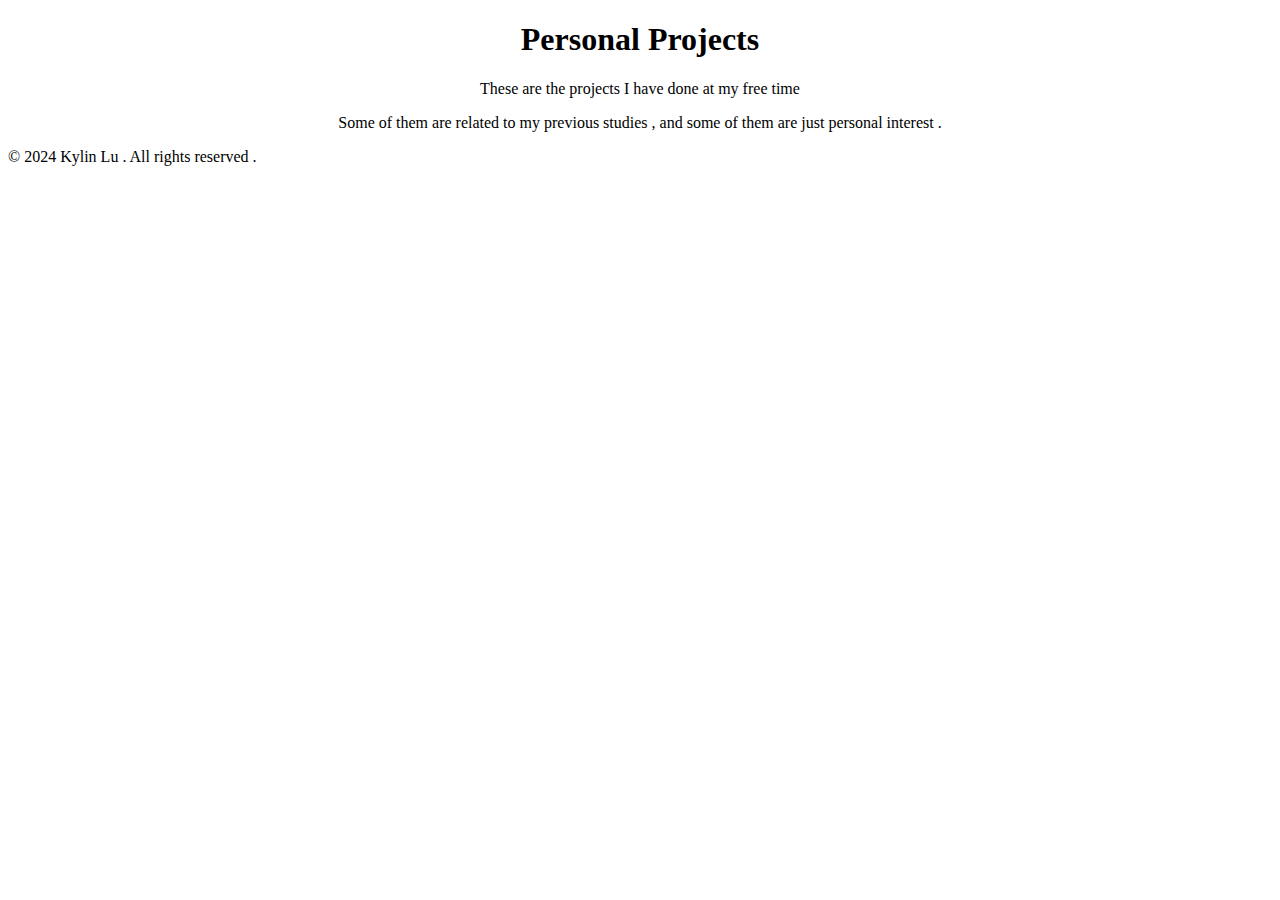
==== personal.html @ 102e2a12 "updated some description" ====
<!DOCTYPE html>
<html>
    <head>
        <meta charset="UTF-8">
        <meta name="viewport" content="width=device-width, initial-scale=1.0">
        <title>Personal Projects</title>
        <!--link rel="stylesheet" href="styles.css"-->
    </head>


    <body>
        <header>
            <div class="container">
                <h1 align="center">Personal Projects</h1>
                <p align="center">These are the projects I have done at my free time</p>
                <p align="center">Some of them are related to my previous studies , and some of them are just personal interest .</p>
            </div>
        </header>


        <footer>
            <div class="container">
                <p>&copy; 2024 Kylin Lu . All rights reserved .</p>
            </div>
        </footer>
    </body>
</html>
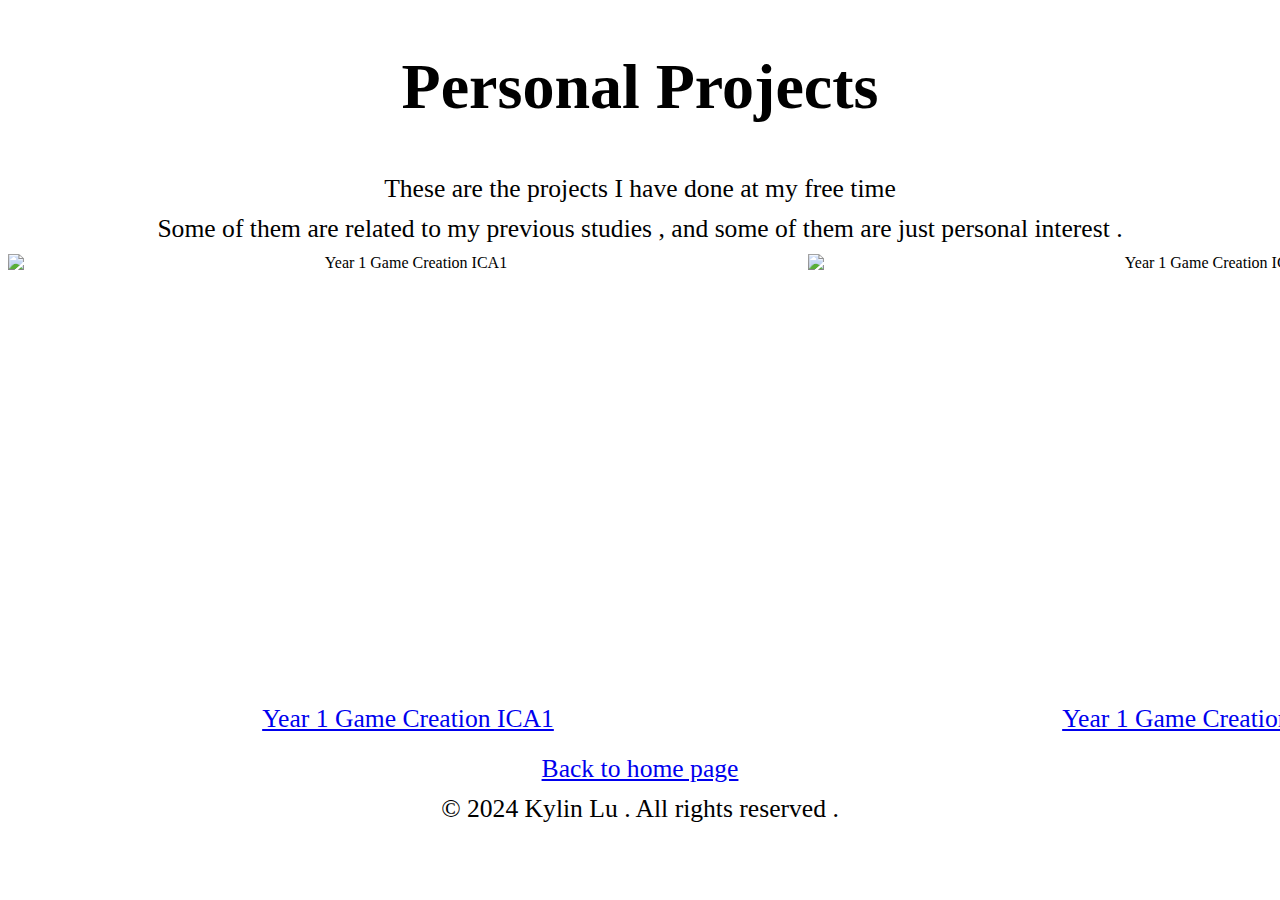
==== commit 9896df4a: "Finished "University" part" ====
--- a/personal.html
+++ b/personal.html
@@ -4,22 +4,43 @@
         <meta charset="UTF-8">
         <meta name="viewport" content="width=device-width, initial-scale=1.0">
         <title>Personal Projects</title>
-        <!--link rel="stylesheet" href="styles.css"-->
+        <link rel="stylesheet" href="styles.css">
     </head>
 
 
     <body>
         <header>
-            <div class="container">
-                <h1 align="center">Personal Projects</h1>
-                <p align="center">These are the projects I have done at my free time</p>
-                <p align="center">Some of them are related to my previous studies , and some of them are just personal interest .</p>
+            <div class="center">
+                <h1>Personal Projects</h1>
+                <p>These are the projects I have done at my free time</p>
+                <p>Some of them are related to my previous studies , and some of them are just personal interest .</p>
             </div>
         </header>
 
 
+        <section id="projects">
+            <div class="grid-container">
+                <div class="grid-item">
+                    <img src="University/Y1GC1.jpg" alt="Year 1 Game Creation ICA1">
+                    <p align="center"><a href="University/Y1GC1.html">Year 1 Game Creation ICA1</a></p>
+                </div>
+                <div class="grid-item">
+                    <img src="University/Y1GC2.jpg" alt="Year 1 Game Creation ICA2">
+                    <p align="center"><a href="University/Y1GC2.html">Year 1 Game Creation ICA2</a></p>
+                </div>
+            </div>
+        </section>
+
+
+        <section id="backward">
+            <div class="center">
+                <p><a href="index.html">Back to home page</a></p>
+            </div>
+        </section>
+
+
         <footer>
-            <div class="container">
+            <div class="center">
                 <p>&copy; 2024 Kylin Lu . All rights reserved .</p>
             </div>
         </footer>
--- a/styles.css
+++ b/styles.css
@@ -0,0 +1,77 @@
+h1 {
+    font-family: 'Goudy Old Style';
+    font-size: 400%;
+    margin: 50px;
+}
+
+
+h2 {
+    font-family: 'Goudy Old Style';
+    font-size: 300%;
+    margin: 40px;
+}
+
+
+h3 {
+    font-family: 'Goudy Old Style';
+    font-size: 200%;
+    margin: 20px;
+}
+
+
+p {
+    font-family: 'Goudy Old Style';
+    font-size: 160%;
+    margin: 10px;
+}
+
+
+ul {
+    display: table;
+    margin: 0 auto;
+}
+
+
+li {
+    font-family: 'Goudy Old Style';
+    font-size: 150%;
+}
+
+
+.grid-container {
+    display: grid;
+    grid-template-columns: repeat(2, 1fr);
+    max-width: 1700px;
+    margin: auto;
+}
+
+
+.grid-item {
+    text-align: center;
+    justify-content: center;
+}
+
+
+.grid-item img {
+    display: block;
+    width: 800px;
+    height: 440px;
+}
+
+
+.grid-item-square {
+    text-align: center;
+    justify-content: center;
+}
+
+
+.grid-item-square img {
+    display: block;
+    width: 800px;
+    height: 800px;
+}
+
+
+div.center {
+    text-align: center;
+}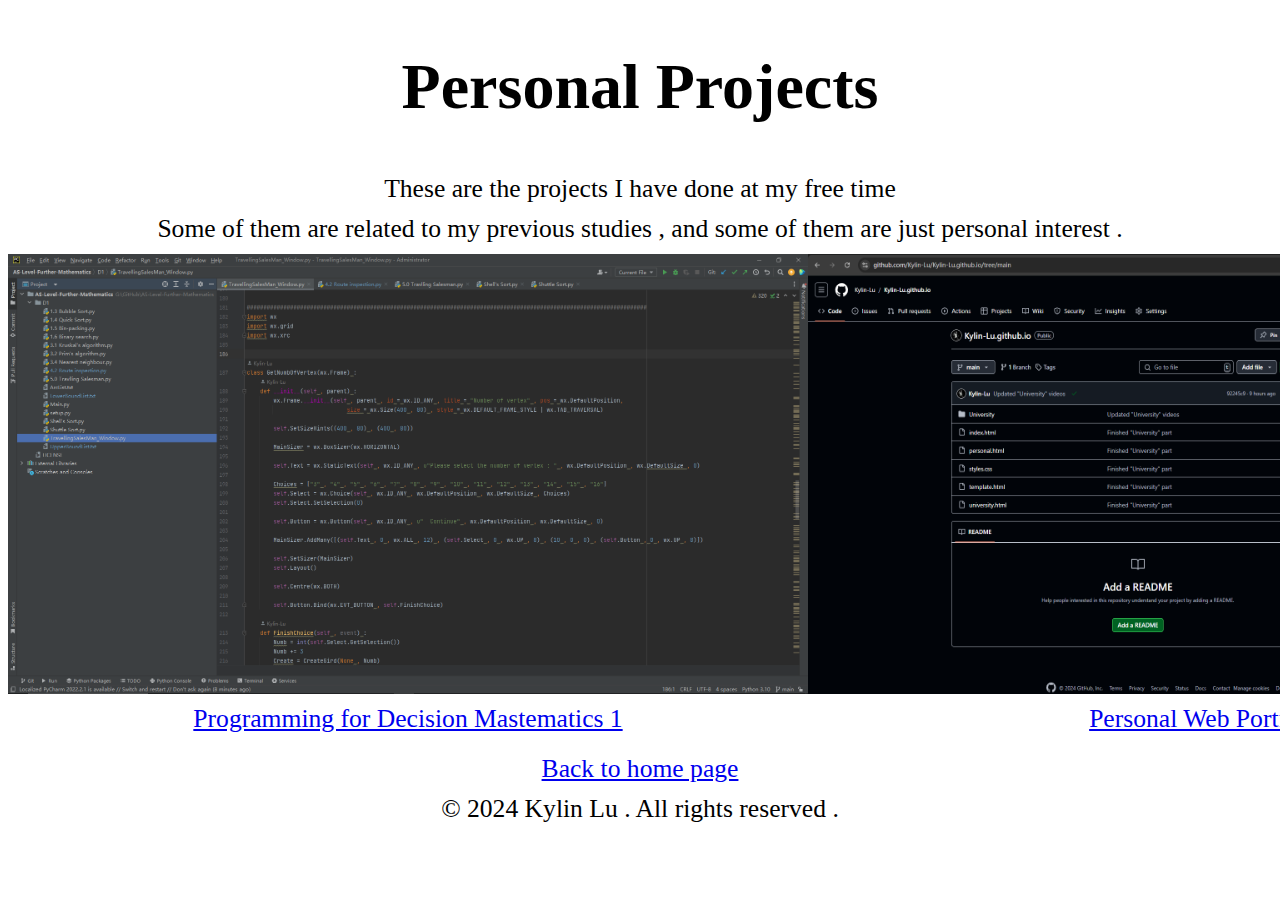
==== commit cf997f31: "Finished "Personal" part" ====
--- a/personal.html
+++ b/personal.html
@@ -21,12 +21,12 @@
         <section id="projects">
             <div class="grid-container">
                 <div class="grid-item">
-                    <img src="University/Y1GC1.jpg" alt="Year 1 Game Creation ICA1">
-                    <p align="center"><a href="University/Y1GC1.html">Year 1 Game Creation ICA1</a></p>
+                    <a href="Personal/PFDM1.html"><img src="Personal/Pictures/PFDM1.png" alt="Programming for Decision Mastematics 1"></a>
+                    <p align="center"><a href="Personal/PFDM1.html">Programming for Decision Mastematics 1</a></p>
                 </div>
                 <div class="grid-item">
-                    <img src="University/Y1GC2.jpg" alt="Year 1 Game Creation ICA2">
-                    <p align="center"><a href="University/Y1GC2.html">Year 1 Game Creation ICA2</a></p>
+                    <a href="Personal/PWP.html"><img src="Personal/Pictures/PWP.png" alt="Personal Web Portfolio"></a>
+                    <p align="center"><a href="Personal/PWP.html">Personal Web Portfolio</a></p>
                 </div>
             </div>
         </section>
